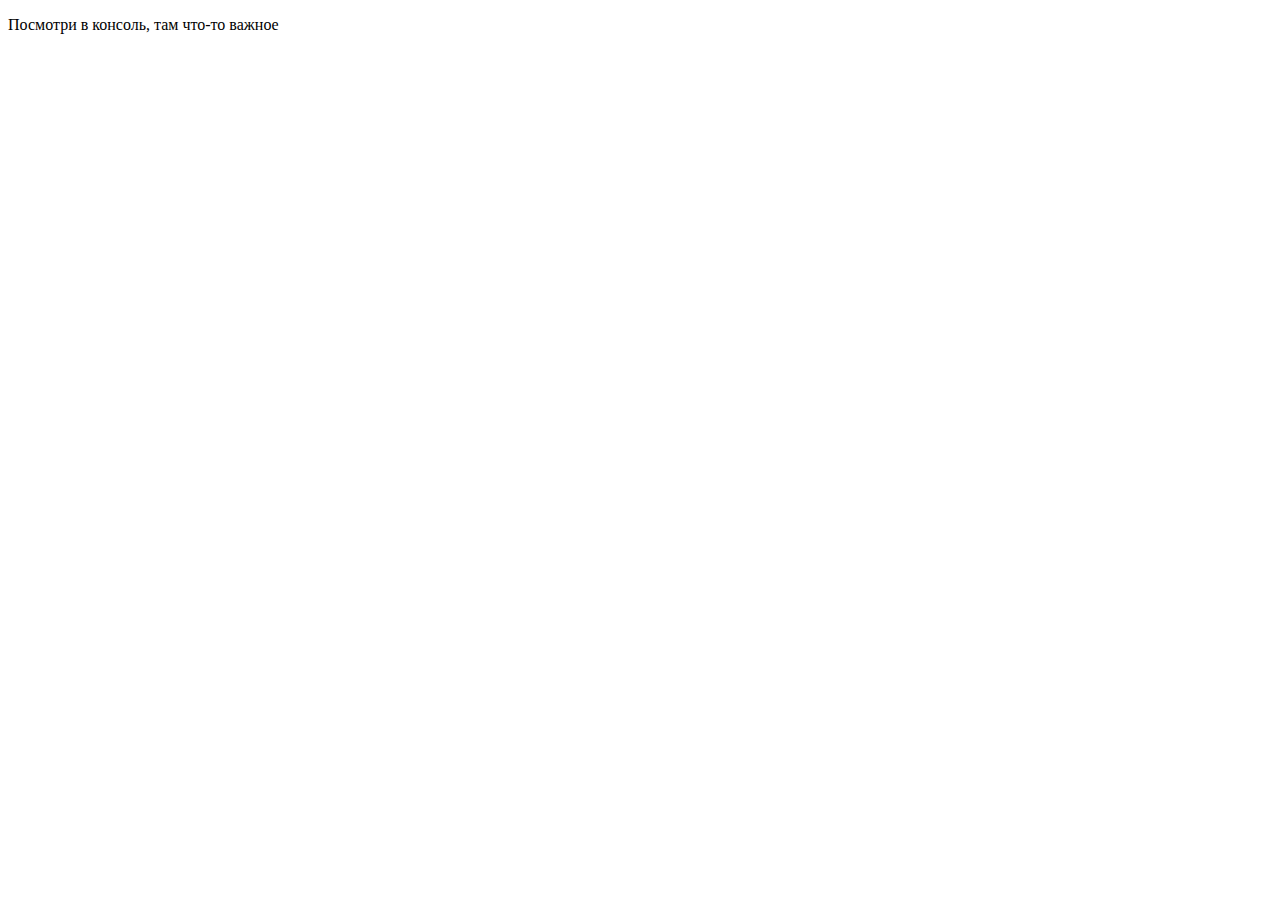
==== task1/index.html @ 8070505a "added task1" ====
<!DOCTYPE html>
<html lang="en">
<head>
    <meta charset="UTF-8">
    <title>JS-Start. 1 задача</title>
</head>
<body>
<p>Посмотри в консоль, там что-то важное</p>
</body>
<script src="script.js"></script>
</html>
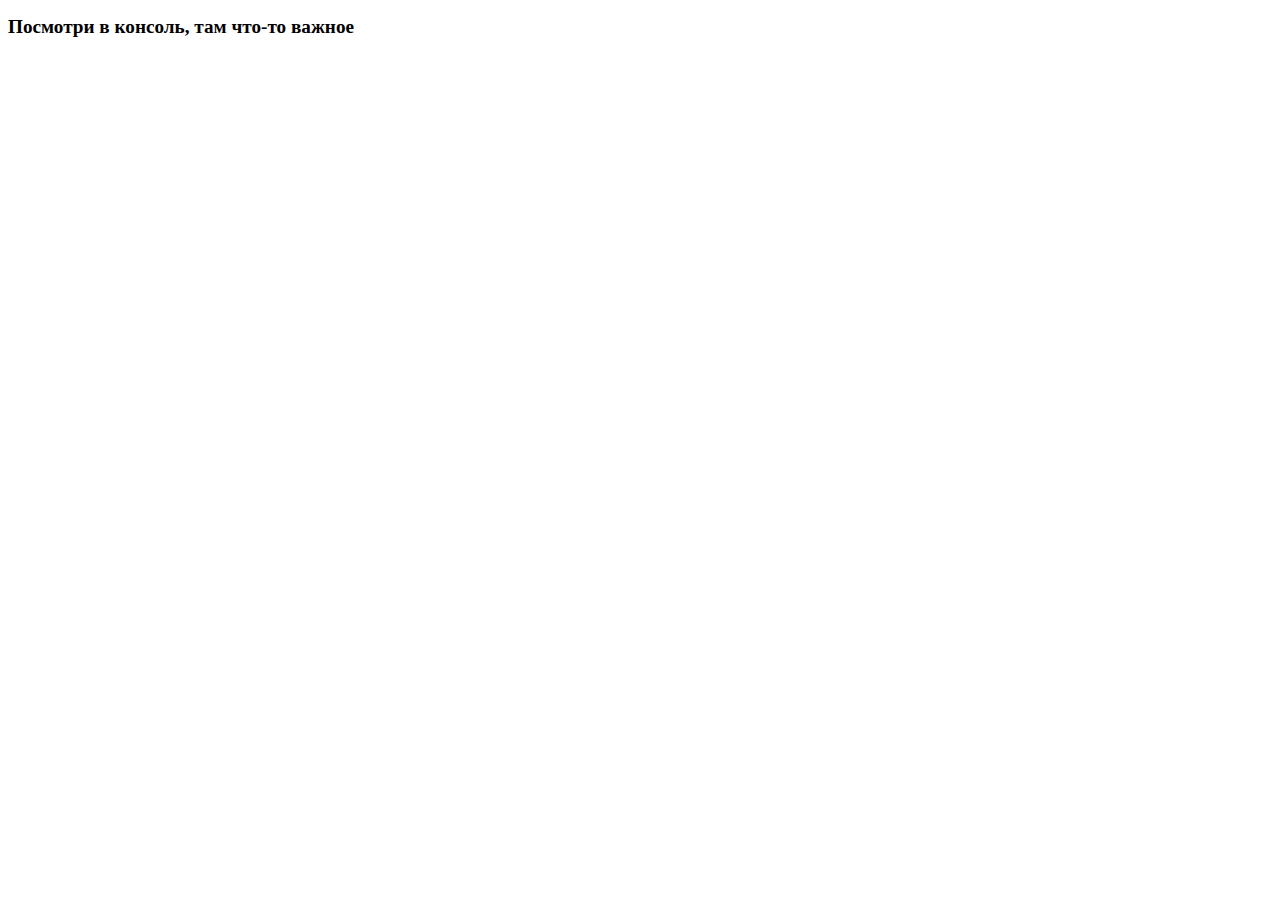
==== commit 024d7315: "added style task1" ====
--- a/task1/index.html
+++ b/task1/index.html
@@ -1,11 +1,14 @@
 <!DOCTYPE html>
 <html lang="en">
+
 <head>
     <meta charset="UTF-8">
     <title>JS-Start. 1 задача</title>
 </head>
+
 <body>
-<p>Посмотри в консоль, там что-то важное</p>
+    <p><b><big>Посмотри в консоль, там что-то важное</big></b></p>
 </body>
 <script src="script.js"></script>
+
 </html>